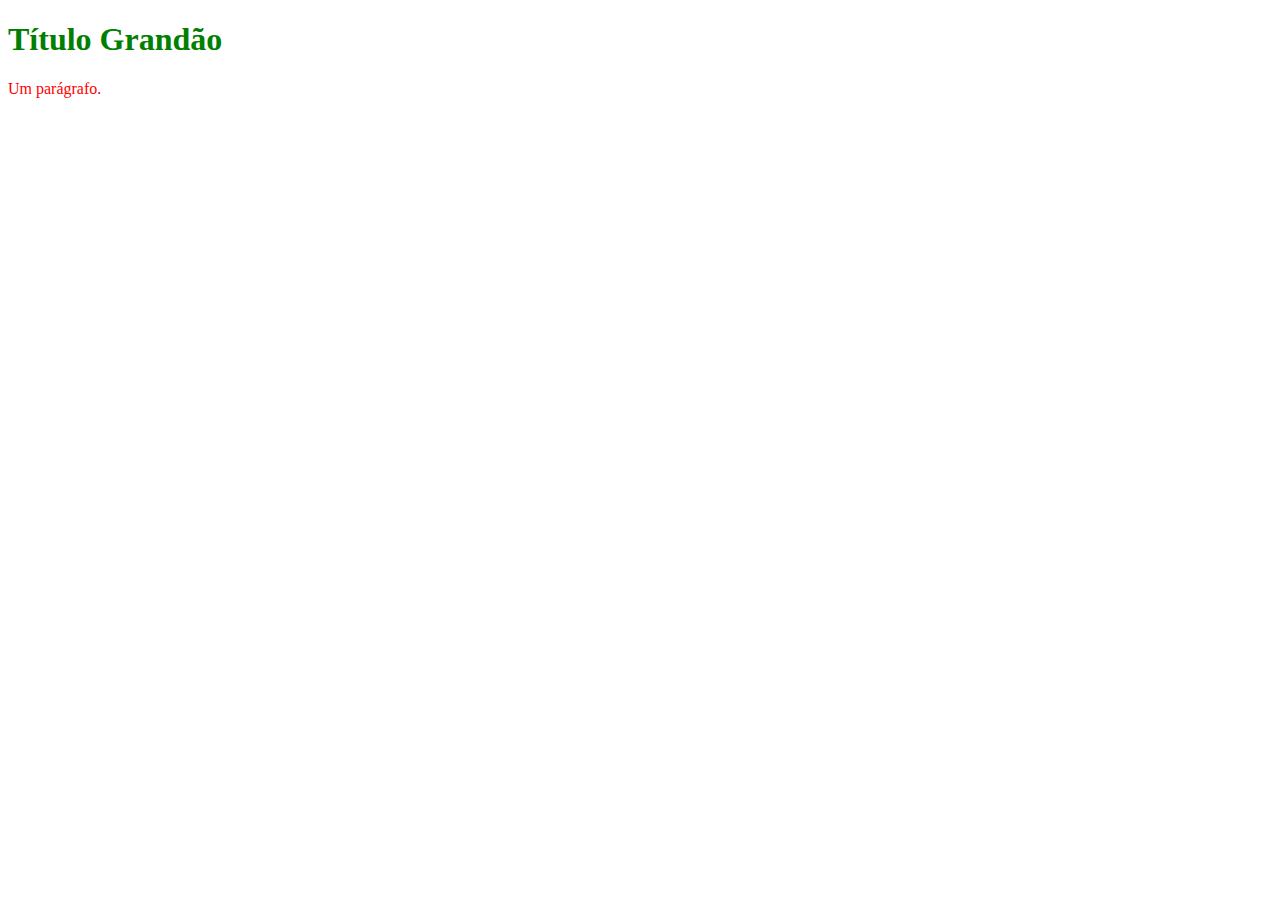
==== Primeira Aula/index.html @ ba904dc8 "Add files via upload" ====
<!DOCTYPE html>
<html>
<head>
    <meta charset="UTF-8">
    <link rel="stylesheet" type="text/css" href="./style.css">
</head>
<body>
    <h1>Título Grandão</h1>
    <p style="color:red;">Um parágrafo.</p>
</body>
</html>
---- Primeira Aula/style.css ----
h1 {
    color: green;
}
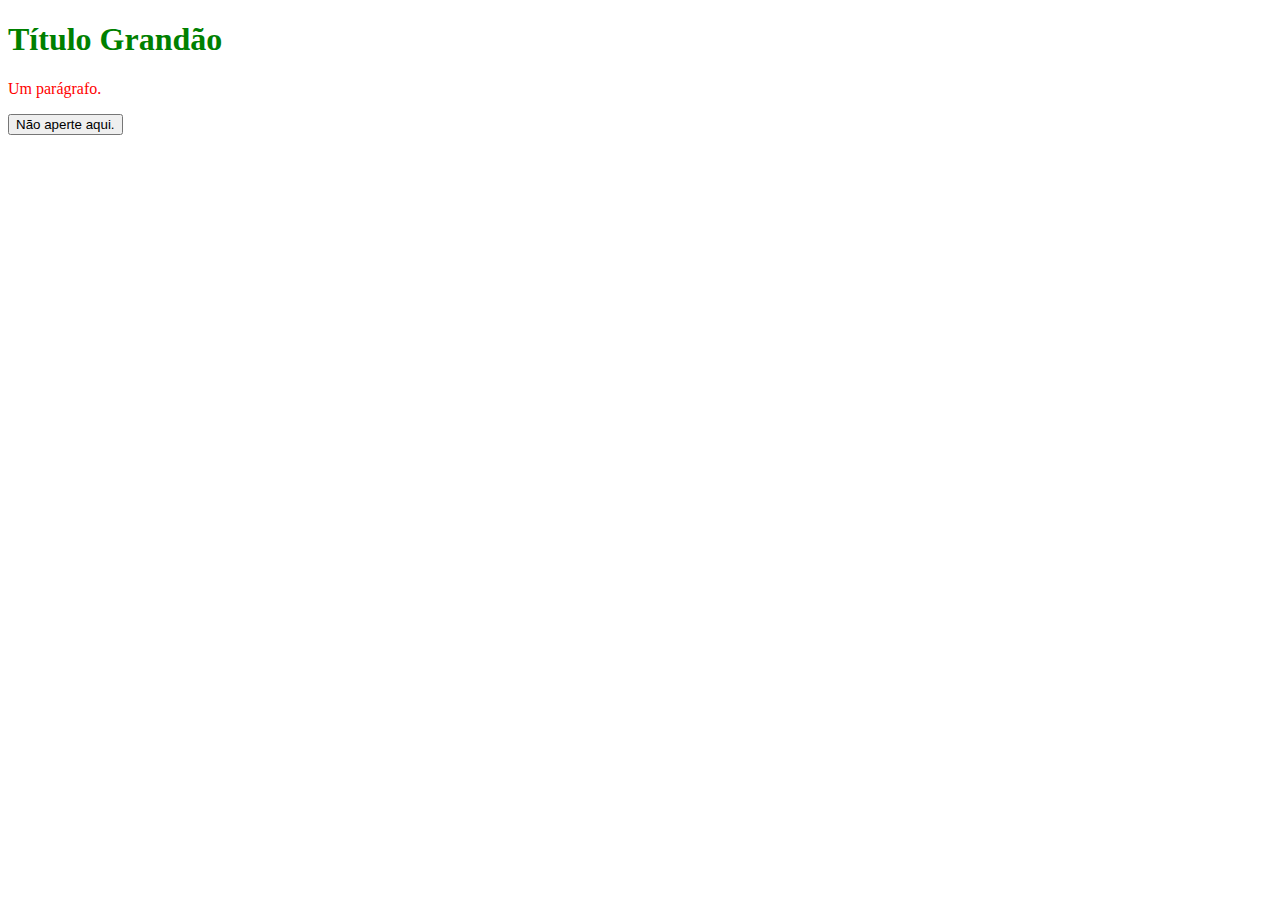
==== commit 27ce8951: "Add files via upload" ====
--- a/Primeira Aula/index.html
+++ b/Primeira Aula/index.html
@@ -2,10 +2,17 @@
 <html>
 <head>
     <meta charset="UTF-8">
-    <link rel="stylesheet" type="text/css" href="./style.css">
+    <title>Meu Primeiro Website</title>
+    <link rel="stylesheet" type="text/css" href="style.css">
 </head>
 <body>
     <h1>Título Grandão</h1>
     <p style="color:red;">Um parágrafo.</p>
+    <script>
+        function teste(){
+        document.write('Eu disse para não apertar...');
+        }
+    </script>
+    <button onclick="teste()">Não aperte aqui.</button>
 </body>
 </html>